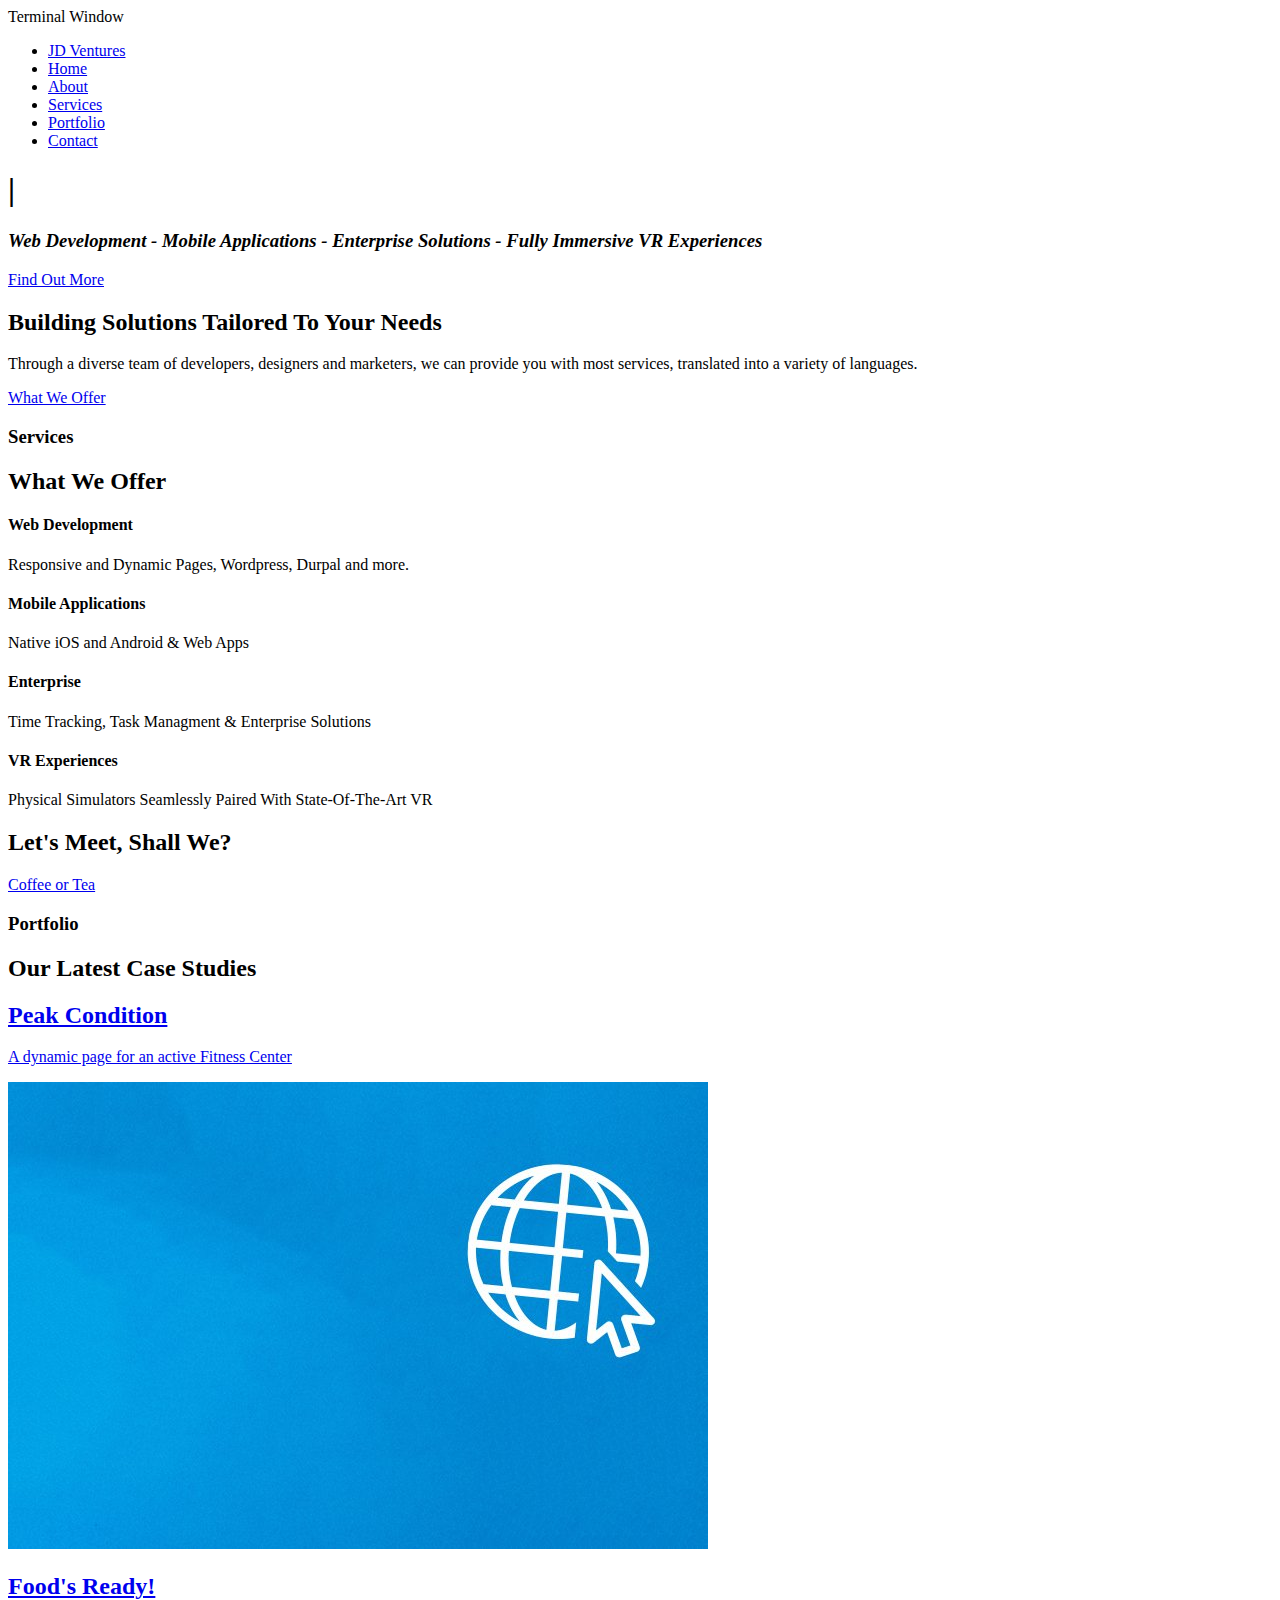
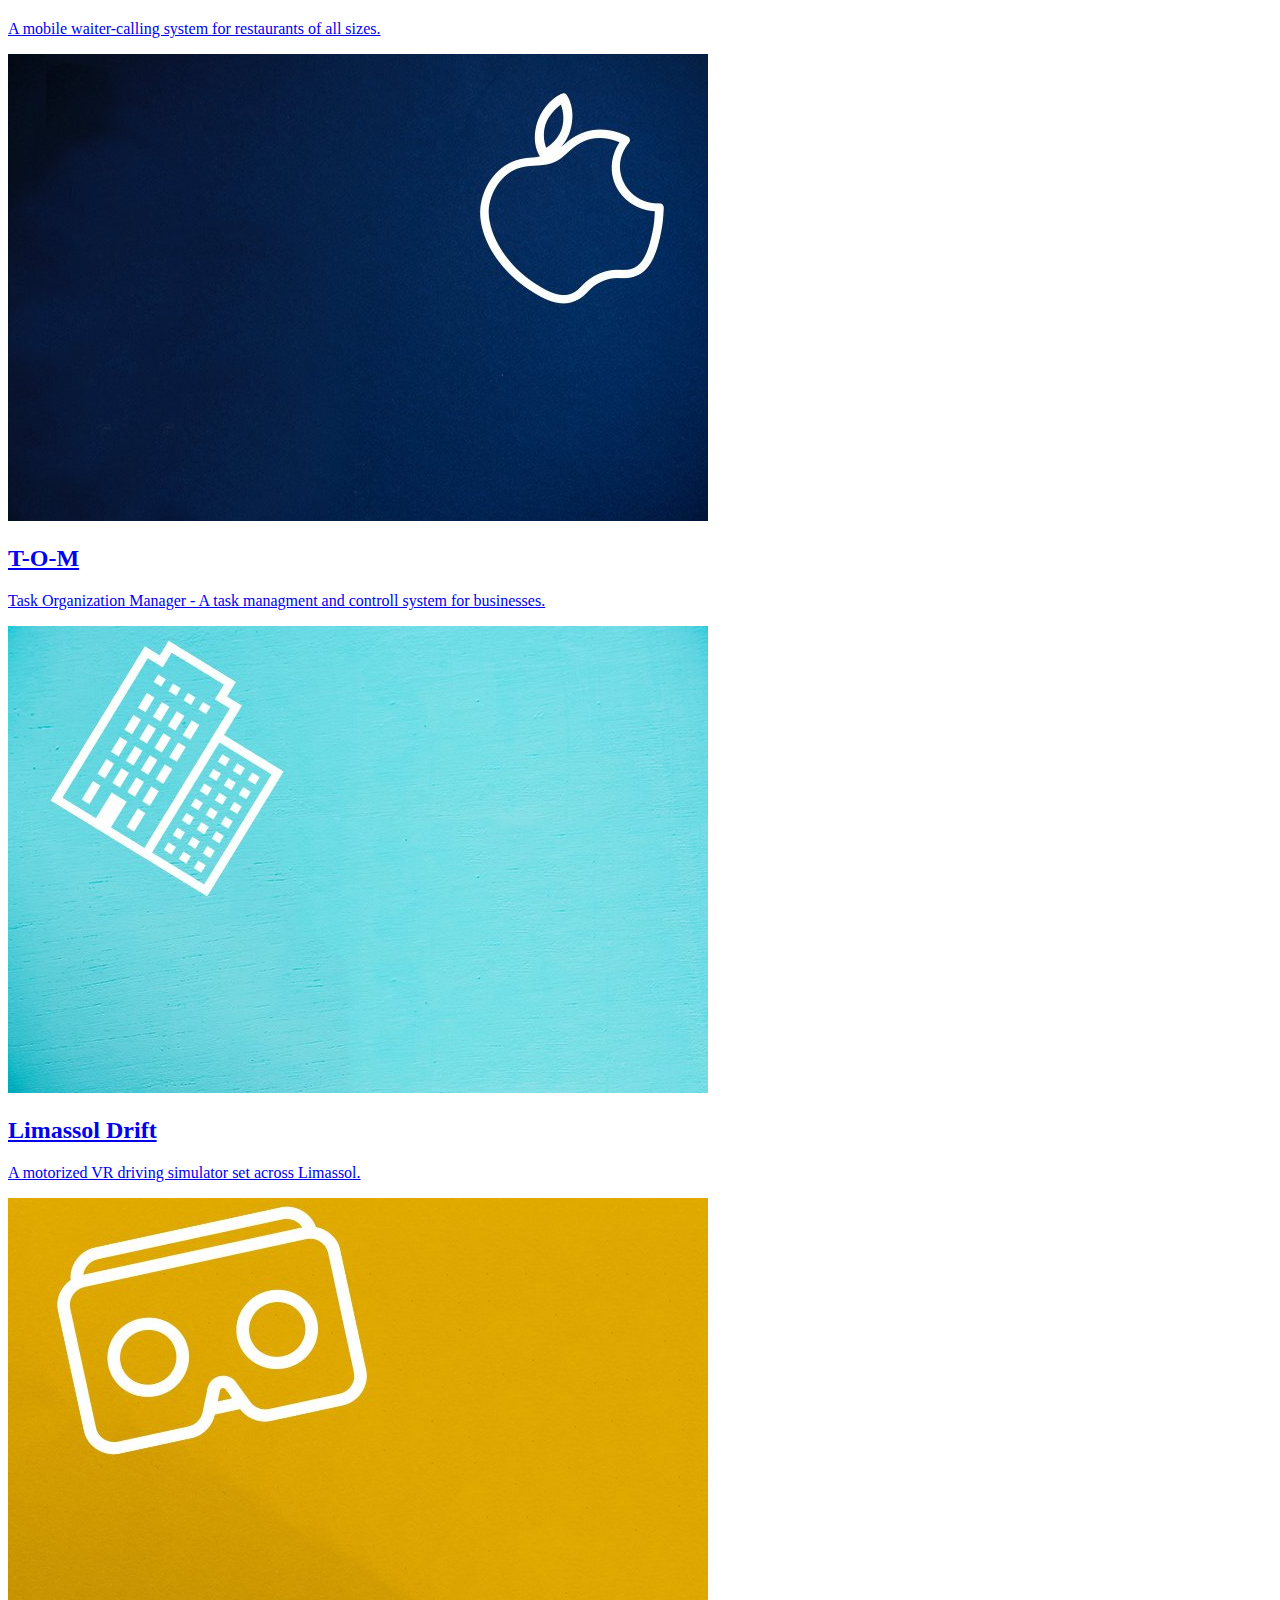
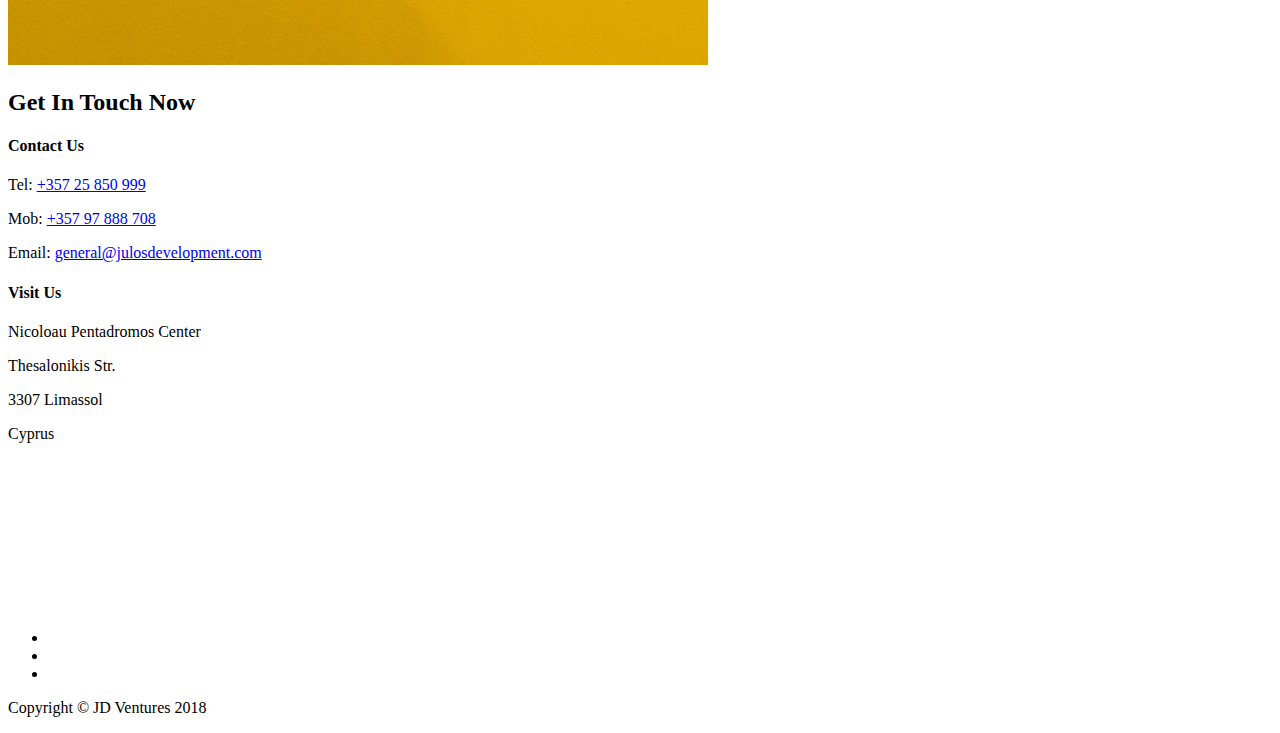
==== index.html @ 62f128d1 "speed optimizations" ====
<!DOCTYPE html>
<html lang="en">

<head>
    <meta charset="utf-8">
    <meta name="viewport" content="width=device-width, initial-scale=1, shrink-to-fit=no">
    <meta name="description" content="">
    <meta name="author" content="">
    <title>JD Ventures - Web, Mobile and Enterprise Development</title>
    <!-- Bootstrap Core CSS -->
    <link href="vendor/bootstrap/css/bootstrap.min.css" rel="stylesheet">
    <!-- Custom Fonts -->
    <link href="vendor/font-awesome/css/font-awesome.min.css" rel="stylesheet" type="text/css">
    <link href="https://fonts.googleapis.com/css?family=Source+Sans+Pro:300,400,700,300italic,400italic,700italic" rel="stylesheet" type="text/css">
    <link href="vendor/simple-line-icons/css/simple-line-icons.css" rel="stylesheet">
    <!-- Custom CSS -->
    <link href="css/jdventures.min.css" rel="stylesheet"> </head>

<body id="Terminal_Window" onload="startTerminal(1)">
    <div class="terminal"> <span class="floatButtons"> <i class="fa fa-times-circle text-danger fa-lg but fa_with_bg" aria-hidden="true"></i><i class="fa fa-minus-circle text-warning fa-lg but fa_with_bg" aria-hidden="true"></i> <i class="fa fa-plus-circle text-success fa-lg but fa_with_bg" aria-hidden="true"></i> </span> <span class="text" id="terminal-text">Terminal Window</span> </div>
    <!-- Navigation --><a class="menu-toggle rounded" href="#">
      <i class="fa fa-bars"></i>
    </a>
    <nav id="sidebar-wrapper">
        <ul class="sidebar-nav">
            <li class="sidebar-brand"> <a class="js-scroll-trigger" href="#Terminal_Window">JD Ventures</a> </li>
            <li class="sidebar-nav-item"> <a class="js-scroll-trigger" href="#Terminal_Window">Home</a> </li>
            <li class="sidebar-nav-item"> <a class="js-scroll-trigger" href="#About_Us">About</a> </li>
            <li class="sidebar-nav-item"> <a class="js-scroll-trigger" href="#Our_Services">Services</a> </li>
            <li class="sidebar-nav-item"> <a class="js-scroll-trigger" href="#Past_Projects">Portfolio</a> </li>
            <li class="sidebar-nav-item"> <a class="js-scroll-trigger" href="#Contact_Us">Contact</a> </li>
        </ul>
    </nav>
    <!-- Header -->
    <header class="masthead d-flex">
        <div class="container text-center my-auto">
            <h1 class="mb-1 w"><span id="terminal-input"></span><span class="blink_me">|</span></h1>
            <h3 class="mb-5 w">
          <em>Web Development - Mobile Applications - Enterprise Solutions - Fully Immersive VR Experiences</em>
        </h3> <a class="btn btn-primary btn-xl js-scroll-trigger" href="#About_Us">Find Out More</a> </div>
        <div class="overlay"></div>
    </header>
    <!-- About -->
    <section class="content-section bg-light" id="About_Us">
        <div class="container text-center">
            <div class="row">
                <div class="col-lg-10 mx-auto">
                    <h2> Building Solutions Tailored To Your Needs</h2>
                    <p class="lead mb-5">Through a diverse team of developers, designers and marketers, we can provide you with most services, translated into a variety of languages. </p> <a class="btn btn-dark btn-xl js-scroll-trigger" href="#services">What We Offer</a> </div>
            </div>
        </div>
    </section>
    <!-- Services -->
    <section class="content-section bg-primary text-white text-center" id="Our_Services">
        <div class="container">
            <div class="content-section-heading">
                <h3 class="text-secondary mb-0">Services</h3>
                <h2 class="mb-5">What We Offer</h2> </div>
            <div class="row">
                <div class="col-lg-3 col-md-6 mb-5 mb-lg-0"> <span class="service-icon rounded-circle mx-auto mb-3">
              <i class="icon-screen-smartphone"></i>
            </span>
                    <h4>
              <strong>Web Development</strong>
            </h4>
                    <p class="text-faded mb-0">Responsive and Dynamic Pages, Wordpress, Durpal and more.</p>
                </div>
                <div class="col-lg-3 col-md-6 mb-5 mb-lg-0"> <span class="service-icon rounded-circle mx-auto mb-3">
              <i class="icon-pencil"></i>
            </span>
                    <h4>
              <strong>Mobile Applications</strong>
            </h4>
                    <p class="text-faded mb-0">Native iOS and Android & Web Apps</p>
                </div>
                <div class="col-lg-3 col-md-6 mb-5 mb-md-0"> <span class="service-icon rounded-circle mx-auto mb-3">
              <i class="icon-like"></i>
            </span>
                    <h4>
              <strong>Enterprise</strong>
            </h4>
                    <p class="text-faded mb-0">Time Tracking, Task Managment & Enterprise Solutions</p>
                </div>
                <div class="col-lg-3 col-md-6"> <span class="service-icon rounded-circle mx-auto mb-3">
              <i class="icon-mustache"></i>
            </span>
                    <h4>
              <strong>VR Experiences</strong>
            </h4>
                    <p class="text-faded mb-0">Physical Simulators Seamlessly Paired With State-Of-The-Art VR</p>
                </div>
            </div>
        </div>
    </section>
    <!-- Callout -->
    <section class="callout">
        <div class="container text-center">
            <h2 class="mx-auto mb-5 w">Let's Meet, Shall We?</h2> <a class="typeform-share link btn btn-primary btn-xl" href="https://jdventures.typeform.com/to/OsWMz7" data-mode="popup" target="_blank">Coffee or Tea </a>
            <script>
            (function() {
                var qs, js, q, s, d = document,
                    gi = d.getElementById,
                    ce = d.createElement,
                    gt = d.getElementsByTagName,
                    id = "typef_orm_share",
                    b = "https://embed.typeform.com/";
                if (!gi.call(d, id)) {
                    js = ce.call(d, "script");
                    js.id = id;
                    js.src = b + "embed.js";
                    q = gt.call(d, "script")[0];
                    q.parentNode.insertBefore(js, q)
                }
            })()
            </script>
        </div>
    </section>
    <!-- Portfolio -->
    <section class="content-section" id="Past_Projects">
        <div class="container">
            <div class="content-section-heading text-center">
                <h3 class="text-secondary mb-0">Portfolio</h3>
                <h2 class="mb-5">Our Latest Case Studies</h2> </div>
            <div class="row no-gutters">
                <div class="col-lg-6"> <a class="portfolio-item" href="views/web.html">
              <span class="caption">
                <span class="caption-content">
                  <h2>Peak Condition</h2>
                  <p class="mb-0">A dynamic page for an active Fitness Center</p>
                </span>
              </span>
              <img class="img-fluid" src="img/portfolio-1.jpg" alt="">
            </a> </div>
                <div class="col-lg-6"> <a class="portfolio-item" href="views/mobile.html">
              <span class="caption">
                <span class="caption-content">
                  <h2>Food's Ready! </h2>
                  <p class="mb-0">A mobile waiter-calling system for restaurants of all sizes. </p>
                </span>
              </span>
              <img class="img-fluid" src="img/portfolio-2.jpg" alt="">
            </a> </div>
                <div class="col-lg-6"> <a class="portfolio-item" href="views/enterprise.html">
              <span class="caption">
                <span class="caption-content">
                  <h2>T-O-M</h2>
                  <p class="mb-0">Task Organization Manager - A task managment and controll system for businesses. </p>
                </span>
              </span>
              <img class="img-fluid" src="img/portfolio-3.jpg" alt="">
            </a> </div>
                <div class="col-lg-6"> <a class="portfolio-item" href="views/vr.html">
              <span class="caption">
                <span class="caption-content">
                  <h2>Limassol Drift</h2>
                  <p class="mb-0">A motorized VR driving simulator set across Limassol.</p>
                </span>
              </span>
              <img class="img-fluid" src="img/portfolio-4.jpg" alt="">
            </a> </div>
            </div>
        </div>
    </section>
    <!-- Call to Action -->
    <section id="Contact_Us" class="content-section bg-primary text-white">
        <div class="container text-center">
            <h2 class="mb-4">Get In Touch Now</h2>
            <div class="row">
                <div class="col-lg-6 col-md-6 mb-5 mb-lg-0">
                    <h4>
                    <strong>Contact Us</strong>
            </h4>
                    <p class="text-faded mb-0 w">Tel: <a href="tel:+35725850999">+357 25 850 999</a></p>
                    <p class="text-faded mb-0 w">Mob: <a href="tel:+35797888708">+357 97 888 708</a></p>
                    <p class="text-faded mb-0 w">Email: <a href="mailto:general@julosdevelopment.com">general@julosdevelopment.com</a></p>
                </div>
                <div class="col-lg-6 col-md-6 mb-5 mb-lg-0">
                    <h4>
                    <strong>Visit Us</strong>
            </h4>
                    <p class="text-faded mb-0">Nicoloau Pentadromos Center</p>
                    <p class="text-faded mb-0">Thesalonikis Str.</p>
                    <p class="text-faded mb-0">3307 Limassol</p>
                    <p class="text-faded mb-0">Cyprus</p>
                </div>
            </div>
        </div>
    </section>
    <!-- Map -->
    <section class="map">
        <iframe width="100%" height="100%" frameborder="0" scrolling="no" marginheight="0" marginwidth="0" src="https://www.google.com/maps/embed?pb=!1m18!1m12!1m3!1d3280.953708522226!2d33.04068181578018!3d34.68111778043937!2m3!1f0!2f0!3f0!3m2!1i1024!2i768!4f13.1!3m3!1m2!1s0x14e733057c59192b%3A0x3acc720740510a60!2sNicolaou+Pentadromos+Center%2C+Gladstonos%2C+Limassol%2C+Cyprus!5e0!3m2!1sen!2s!4v1516624605334"></iframe>
        <br/> <small>
        <a href="https://www.google.com/maps/embed?pb=!1m18!1m12!1m3!1d3280.953708522226!2d33.04068181578018!3d34.68111778043937!2m3!1f0!2f0!3f0!3m2!1i1024!2i768!4f13.1!3m3!1m2!1s0x14e733057c59192b%3A0x3acc720740510a60!2sNicolaou+Pentadromos+Center%2C+Gladstonos%2C+Limassol%2C+Cyprus!5e0!3m2!1sen!2s!4v1516624605334""></a>
      </small> </section>
    <!-- Footer -->
    <footer class="footer text-center">
        <div class="container">
            <ul class="list-inline mb-5">
                <li class="list-inline-item"> <a class="social-link rounded-circle text-white mr-3" href="views/login.html">
              <i class="icon-user"></i>
            </a> </li>
                <li class="list-inline-item"> <a class="social-link rounded-circle text-white mr-3" href="views/design.html">
              <i class="icon-pencil"></i>
            </a> </li>
                <li class="list-inline-item"> <a class="social-link rounded-circle text-white" href="https://github.com/julosdevelopment">
              <i class="icon-social-github"></i>
            </a> </li>
            </ul>
            <p class="text-muted small mb-0">Copyright &copy; JD Ventures 2018</p>
        </div>
    </footer>
    <!-- Scroll to Top Button--><a class="scroll-to-top rounded js-scroll-trigger" href="#Terminal_Window">
      <i class="fa fa-angle-up"></i>
    </a>
    <!-- Bootstrap core JavaScript -->
    <script src="vendor/jquery/jquery.min.js"></script>
    <script src="vendor/bootstrap/js/bootstrap.bundle.min.js"></script>
    <!-- Plugin JavaScript -->
    <script src="vendor/jquery-easing/jquery.easing.min.js"></script>
    <!-- Custom scripts for this template -->
    <script src="js/jdventures.min.js"></script>
    <script src="js/typewriter.min.js"></script>
</body>

</html>
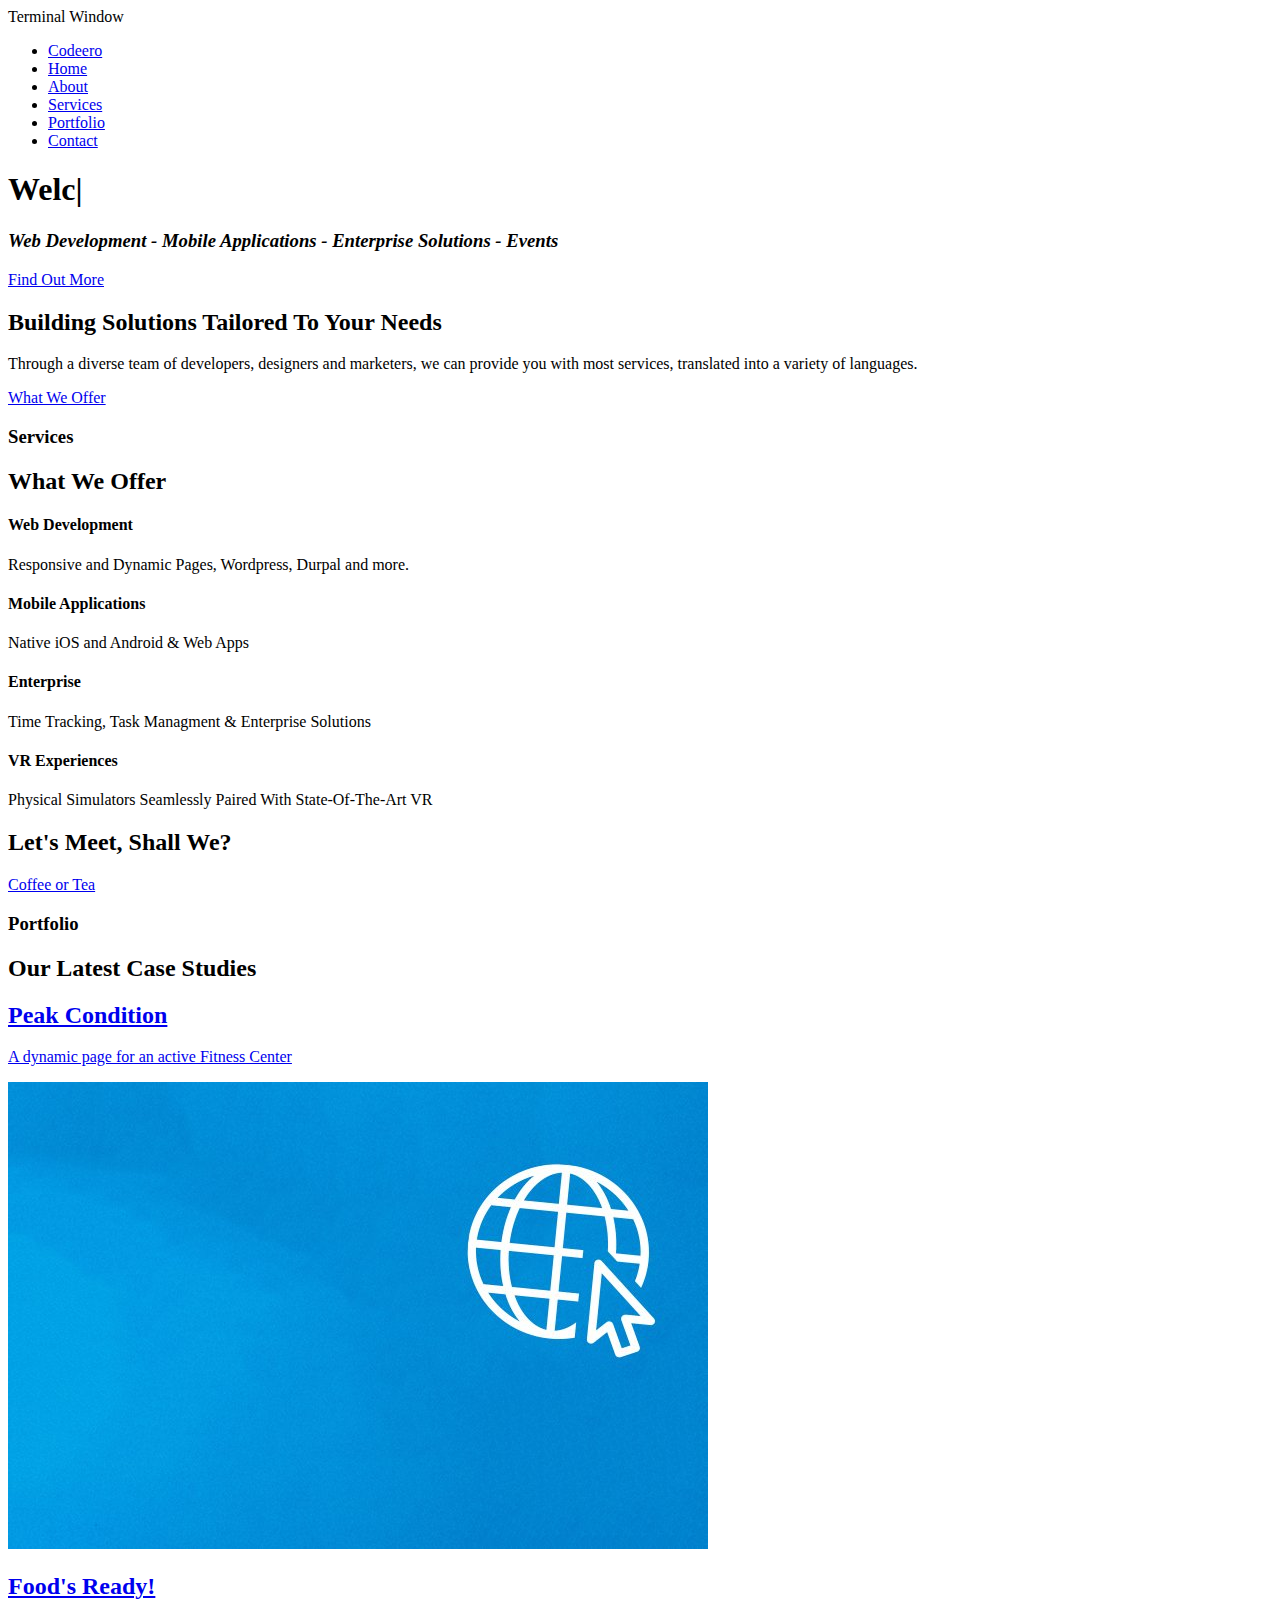
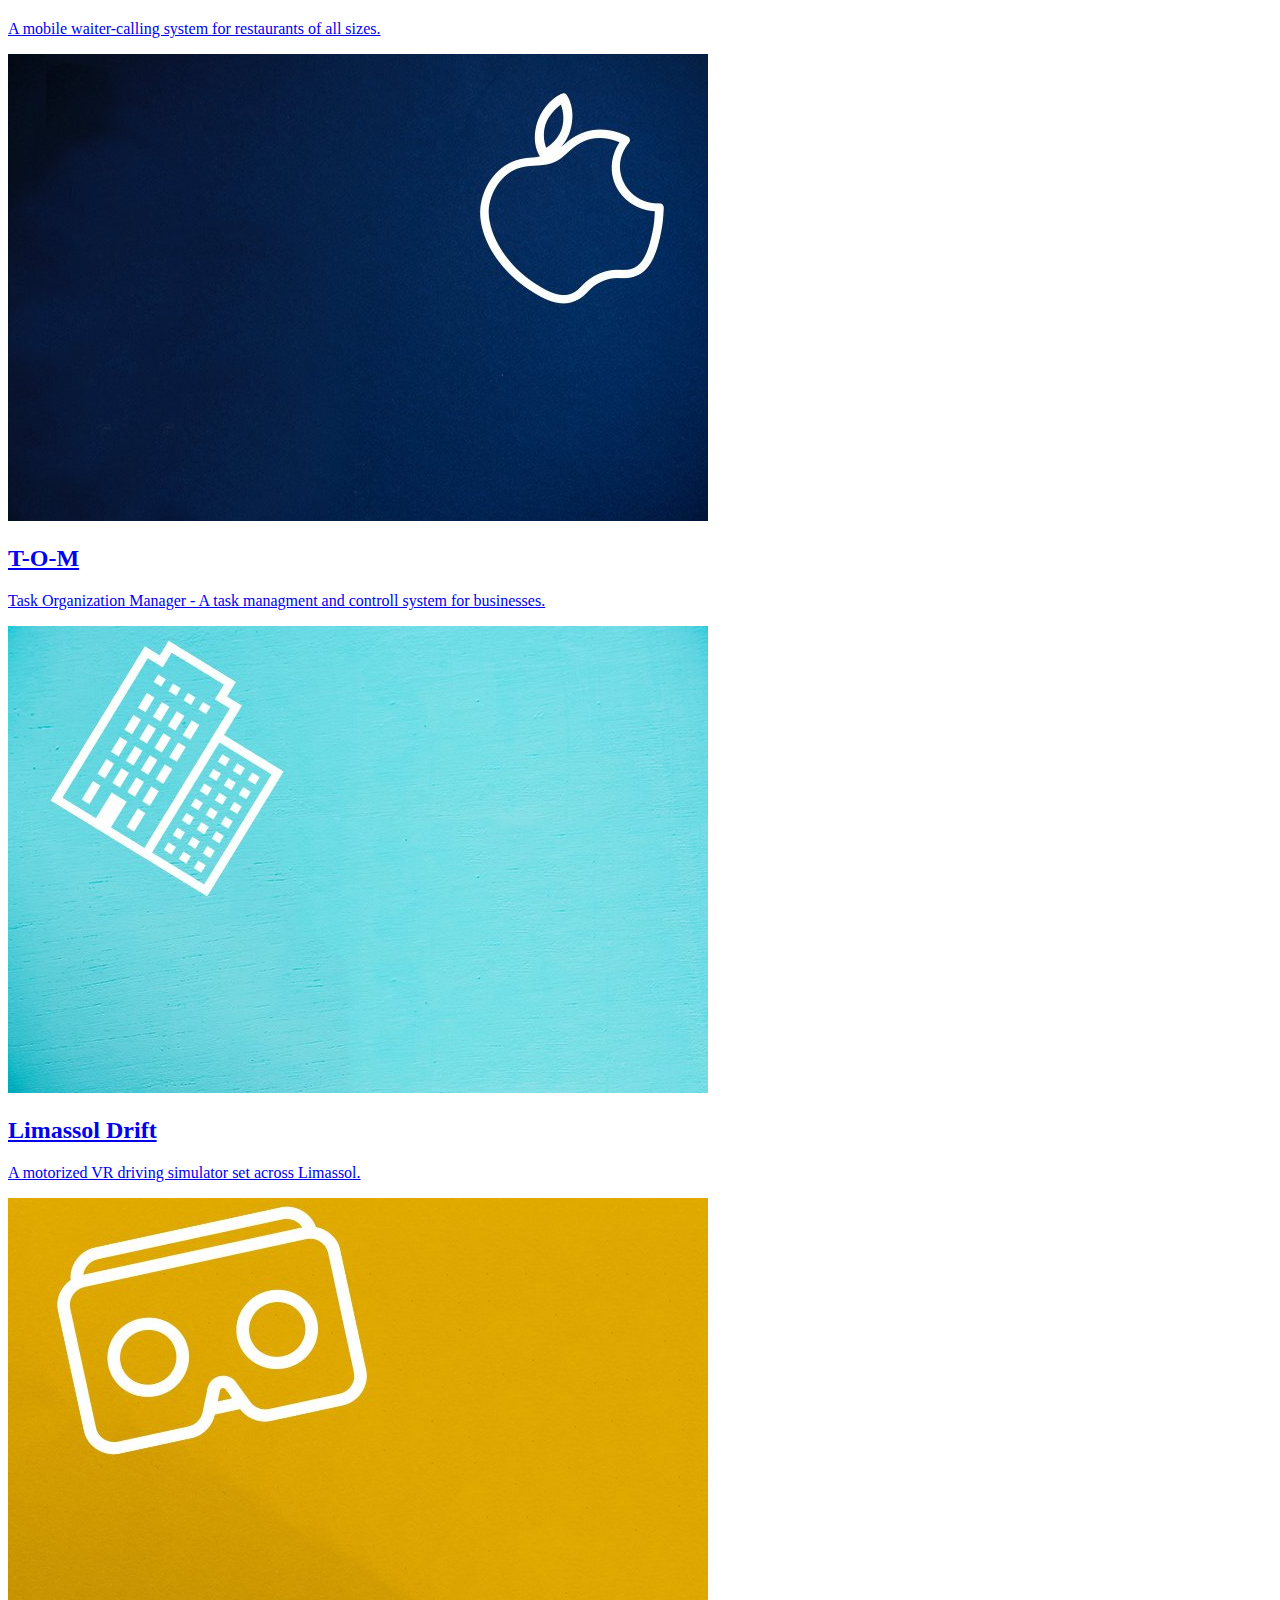
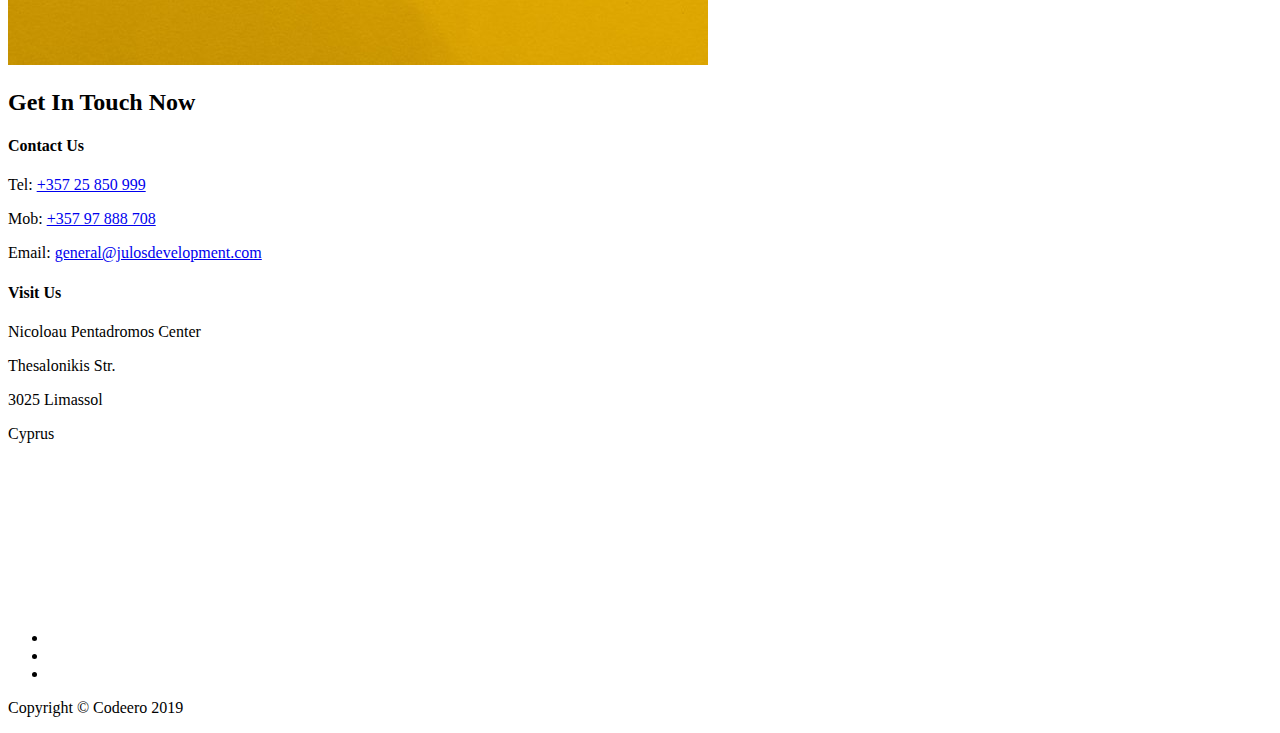
==== commit 08efb732: "codeero update" ====
--- a/index.html
+++ b/index.html
@@ -6,15 +6,18 @@
     <meta name="viewport" content="width=device-width, initial-scale=1, shrink-to-fit=no">
     <meta name="description" content="">
     <meta name="author" content="">
-    <title>JD Ventures - Web, Mobile and Enterprise Development</title>
+    <title>Codeero - Web, Mobile and Enterprise Development</title>
     <!-- Bootstrap Core CSS -->
     <link href="vendor/bootstrap/css/bootstrap.min.css" rel="stylesheet">
     <!-- Custom Fonts -->
     <link href="vendor/font-awesome/css/font-awesome.min.css" rel="stylesheet" type="text/css">
     <link href="https://fonts.googleapis.com/css?family=Source+Sans+Pro:300,400,700,300italic,400italic,700italic" rel="stylesheet" type="text/css">
-    <link href="vendor/simple-line-icons/css/simple-line-icons.css" rel="stylesheet">
     <!-- Custom CSS -->
-    <link href="css/jdventures.min.css" rel="stylesheet"> </head>
+    <link href="css/jdventures.min.css" rel="stylesheet">
+    <link rel="icon" type="image/png" href="favicon-32x32.png" sizes="32x32" />
+    <link rel="icon" type="image/png" href="favicon-16x16.png" sizes="16x16" />
+
+</head>
 
 <body id="Terminal_Window" onload="startTerminal(1)">
     <div class="terminal"> <span class="floatButtons"> <i class="fa fa-times-circle text-danger fa-lg but fa_with_bg" aria-hidden="true"></i><i class="fa fa-minus-circle text-warning fa-lg but fa_with_bg" aria-hidden="true"></i> <i class="fa fa-plus-circle text-success fa-lg but fa_with_bg" aria-hidden="true"></i> </span> <span class="text" id="terminal-text">Terminal Window</span> </div>
@@ -23,7 +26,7 @@
     </a>
     <nav id="sidebar-wrapper">
         <ul class="sidebar-nav">
-            <li class="sidebar-brand"> <a class="js-scroll-trigger" href="#Terminal_Window">JD Ventures</a> </li>
+            <li class="sidebar-brand"> <a class="js-scroll-trigger" href="#Terminal_Window">Codeero</a> </li>
             <li class="sidebar-nav-item"> <a class="js-scroll-trigger" href="#Terminal_Window">Home</a> </li>
             <li class="sidebar-nav-item"> <a class="js-scroll-trigger" href="#About_Us">About</a> </li>
             <li class="sidebar-nav-item"> <a class="js-scroll-trigger" href="#Our_Services">Services</a> </li>
@@ -36,7 +39,7 @@
         <div class="container text-center my-auto">
             <h1 class="mb-1 w"><span id="terminal-input"></span><span class="blink_me">|</span></h1>
             <h3 class="mb-5 w">
-          <em>Web Development - Mobile Applications - Enterprise Solutions - Fully Immersive VR Experiences</em>
+          <em>Web Development - Mobile Applications - Enterprise Solutions - Events</em>
         </h3> <a class="btn btn-primary btn-xl js-scroll-trigger" href="#About_Us">Find Out More</a> </div>
         <div class="overlay"></div>
     </header>
@@ -46,7 +49,7 @@
             <div class="row">
                 <div class="col-lg-10 mx-auto">
                     <h2> Building Solutions Tailored To Your Needs</h2>
-                    <p class="lead mb-5">Through a diverse team of developers, designers and marketers, we can provide you with most services, translated into a variety of languages. </p> <a class="btn btn-dark btn-xl js-scroll-trigger" href="#services">What We Offer</a> </div>
+                    <p class="lead mb-5">Through a diverse team of developers, designers and marketers, we can provide you with most services, translated into a variety of languages. </p> <a class="btn btn-dark btn-xl js-scroll-trigger" href="#Our_Services">What We Offer</a> </div>
             </div>
         </div>
     </section>
@@ -58,23 +61,23 @@
                 <h2 class="mb-5">What We Offer</h2> </div>
             <div class="row">
                 <div class="col-lg-3 col-md-6 mb-5 mb-lg-0"> <span class="service-icon rounded-circle mx-auto mb-3">
+              <i class="icon-globe"></i>
+            </span>
+                    <h4>
+              <strong>Web Development</strong>
+            </h4>
+                    <p class="text-faded mb-0">Responsive and Dynamic Pages, Wordpress, Durpal and more.</p>
+                </div>
+                <div class="col-lg-3 col-md-6 mb-5 mb-lg-0"> <span class="service-icon rounded-circle mx-auto mb-3">
               <i class="icon-screen-smartphone"></i>
             </span>
                     <h4>
-              <strong>Web Development</strong>
-            </h4>
-                    <p class="text-faded mb-0">Responsive and Dynamic Pages, Wordpress, Durpal and more.</p>
-                </div>
-                <div class="col-lg-3 col-md-6 mb-5 mb-lg-0"> <span class="service-icon rounded-circle mx-auto mb-3">
-              <i class="icon-pencil"></i>
-            </span>
-                    <h4>
               <strong>Mobile Applications</strong>
             </h4>
                     <p class="text-faded mb-0">Native iOS and Android & Web Apps</p>
                 </div>
                 <div class="col-lg-3 col-md-6 mb-5 mb-md-0"> <span class="service-icon rounded-circle mx-auto mb-3">
-              <i class="icon-like"></i>
+              <i class="icon-briefcase"></i>
             </span>
                     <h4>
               <strong>Enterprise</strong>
@@ -82,7 +85,7 @@
                     <p class="text-faded mb-0">Time Tracking, Task Managment & Enterprise Solutions</p>
                 </div>
                 <div class="col-lg-3 col-md-6"> <span class="service-icon rounded-circle mx-auto mb-3">
-              <i class="icon-mustache"></i>
+              <i class="icon-game-controller"></i>
             </span>
                     <h4>
               <strong>VR Experiences</strong>
@@ -180,7 +183,7 @@
             </h4>
                     <p class="text-faded mb-0">Nicoloau Pentadromos Center</p>
                     <p class="text-faded mb-0">Thesalonikis Str.</p>
-                    <p class="text-faded mb-0">3307 Limassol</p>
+                    <p class="text-faded mb-0">3025 Limassol</p>
                     <p class="text-faded mb-0">Cyprus</p>
                 </div>
             </div>
@@ -206,12 +209,13 @@
               <i class="icon-social-github"></i>
             </a> </li>
             </ul>
-            <p class="text-muted small mb-0">Copyright &copy; JD Ventures 2018</p>
+            <p class="text-muted small mb-0">Copyright &copy; Codeero 2019</p>
         </div>
     </footer>
     <!-- Scroll to Top Button--><a class="scroll-to-top rounded js-scroll-trigger" href="#Terminal_Window">
       <i class="fa fa-angle-up"></i>
     </a>
+    <link href="vendor/simple-line-icons/css/simple-line-icons.css" rel="stylesheet">
     <!-- Bootstrap core JavaScript -->
     <script src="vendor/jquery/jquery.min.js"></script>
     <script src="vendor/bootstrap/js/bootstrap.bundle.min.js"></script>
@@ -222,4 +226,4 @@
     <script src="js/typewriter.min.js"></script>
 </body>
 
-</html>+</html>
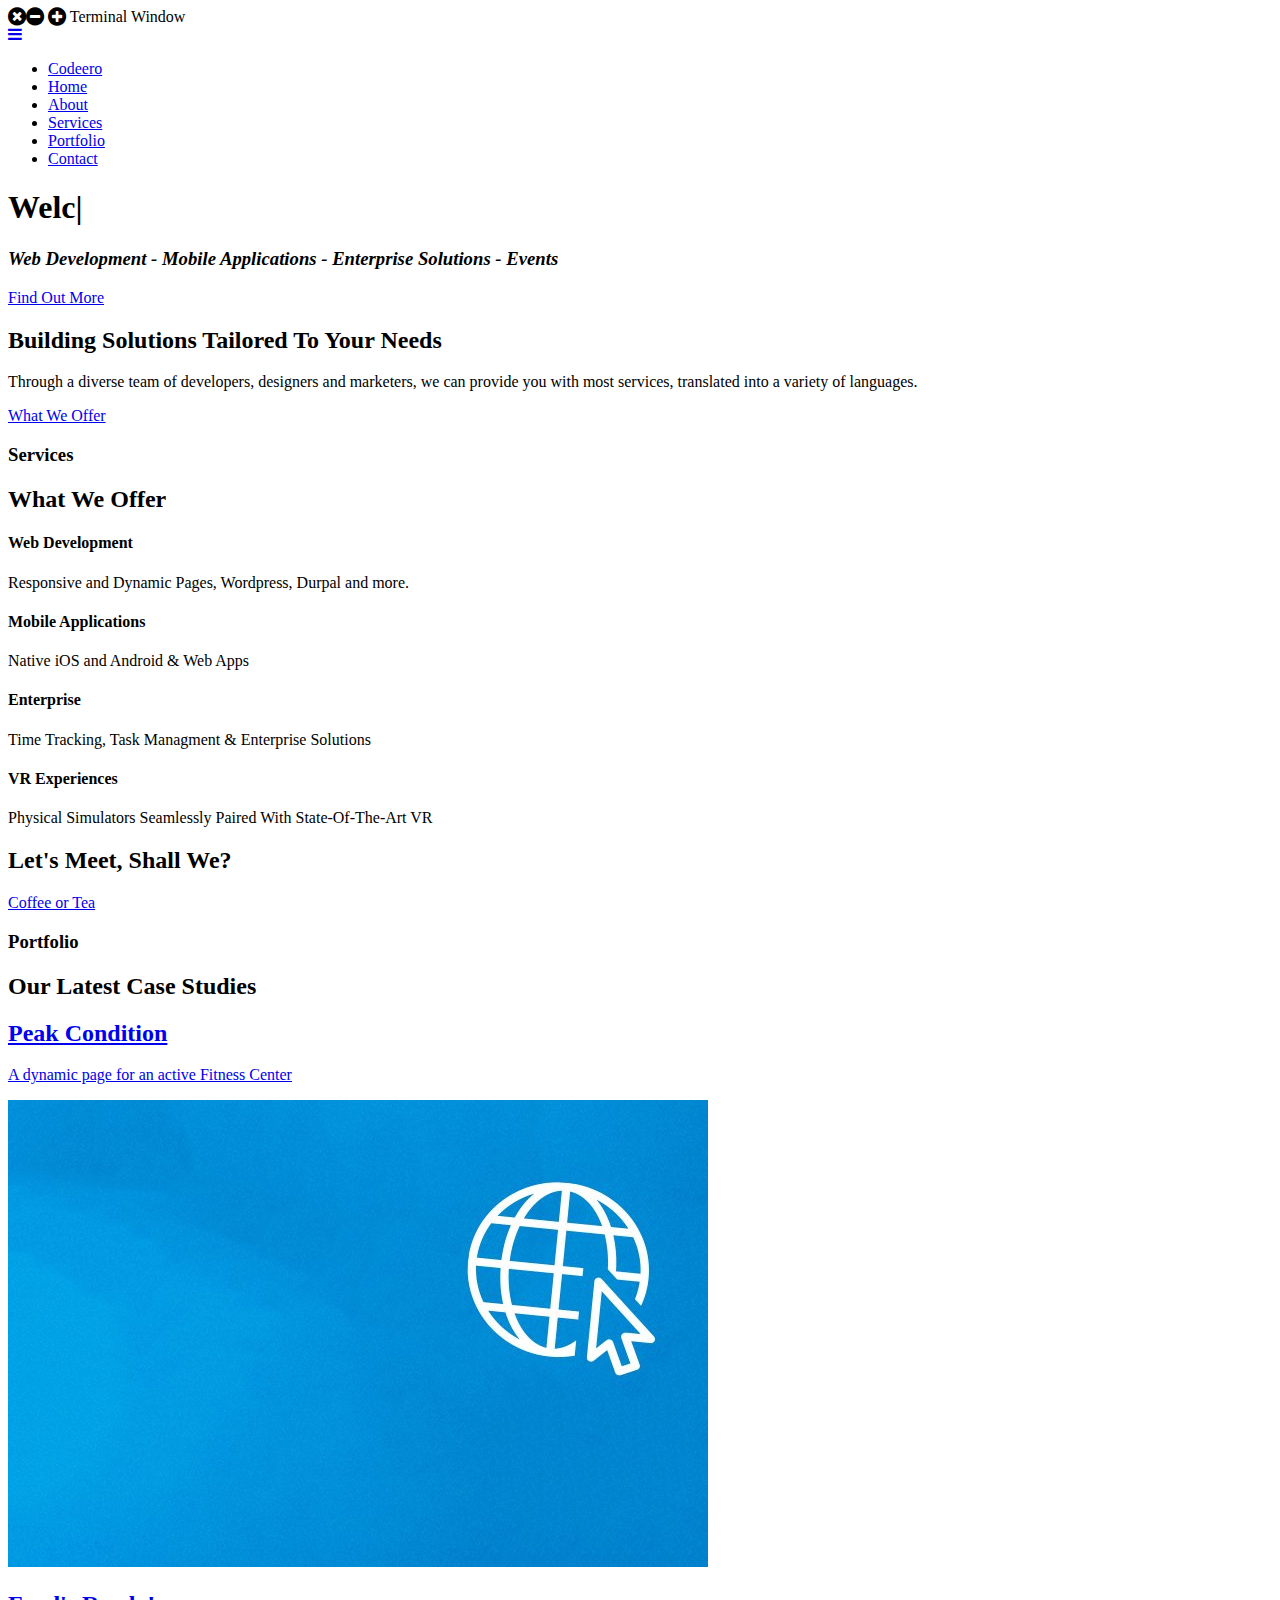
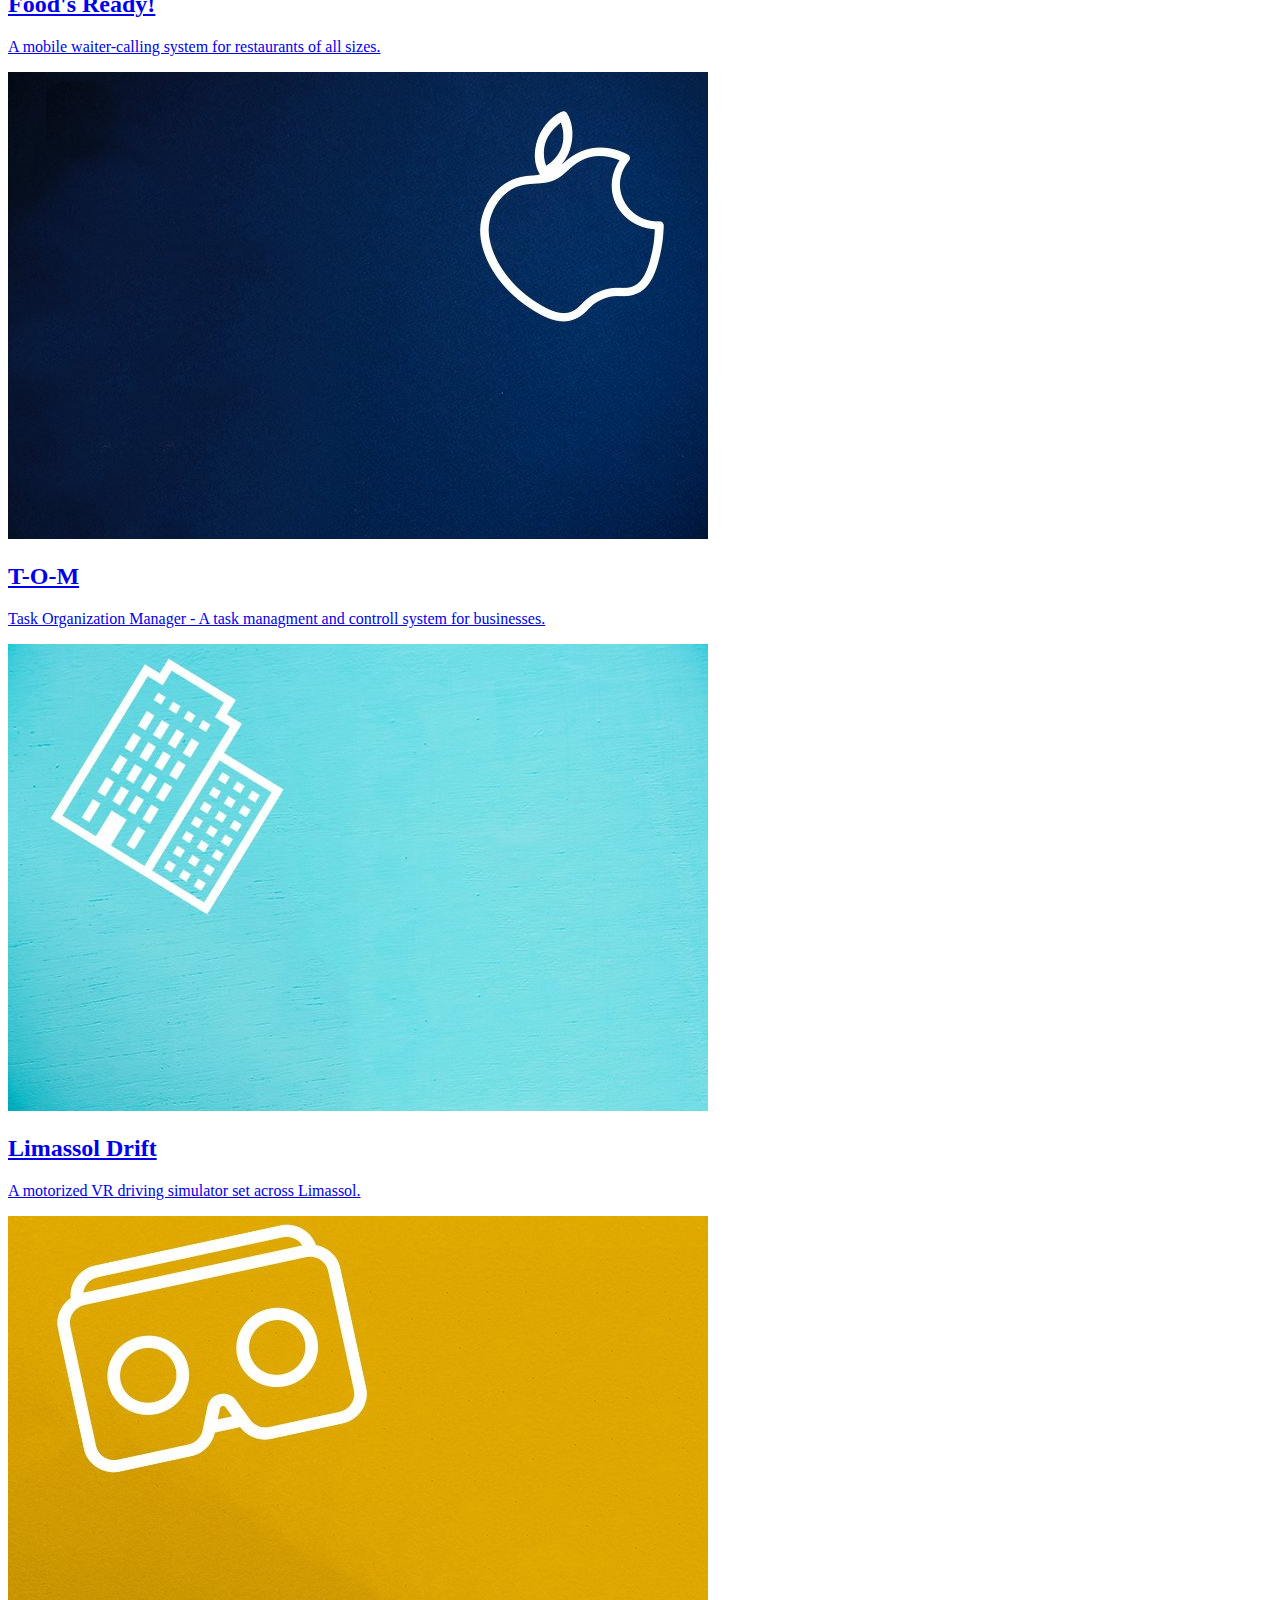
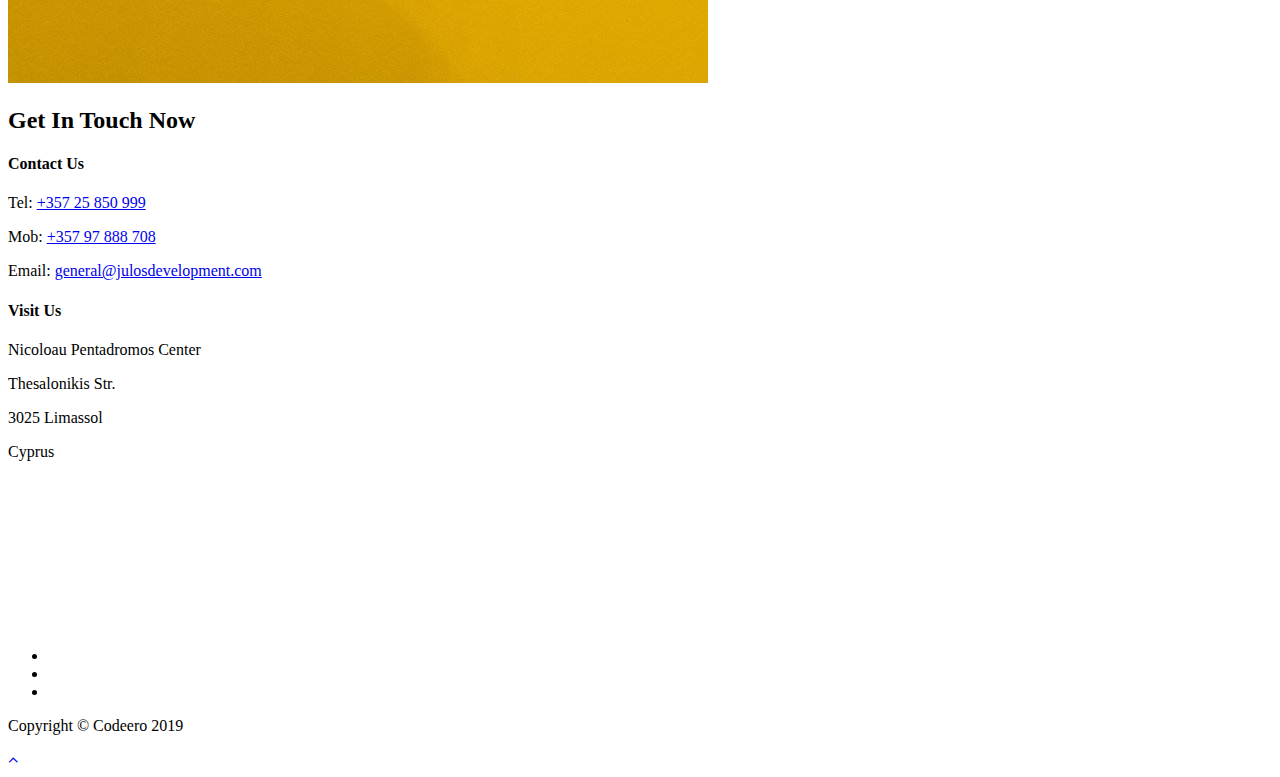
==== commit 0ce384ad: "font awesome external" ====
--- a/index.html
+++ b/index.html
@@ -8,10 +8,11 @@
     <meta name="author" content="">
     <title>Codeero - Web, Mobile and Enterprise Development</title>
     <!-- Bootstrap Core CSS -->
-    <link href="vendor/bootstrap/css/bootstrap.min.css" rel="stylesheet">
+    <link href="././vendor/bootstrap/css/bootstrap.min.css" rel="stylesheet">
     <!-- Custom Fonts -->
-    <link href="vendor/font-awesome/css/font-awesome.min.css" rel="stylesheet" type="text/css">
+    <link href="././vendor/font-awesome/css/font-awesome.min.css" rel="stylesheet" type="text/css">
     <link href="https://fonts.googleapis.com/css?family=Source+Sans+Pro:300,400,700,300italic,400italic,700italic" rel="stylesheet" type="text/css">
+    <link rel="stylesheet" type="text/css" href="https://stackpath.bootstrapcdn.com/font-awesome/4.7.0/css/font-awesome.min.css">
     <!-- Custom CSS -->
     <link href="css/jdventures.min.css" rel="stylesheet">
     <link rel="icon" type="image/png" href="favicon-32x32.png" sizes="32x32" />
@@ -215,12 +216,12 @@
     <!-- Scroll to Top Button--><a class="scroll-to-top rounded js-scroll-trigger" href="#Terminal_Window">
       <i class="fa fa-angle-up"></i>
     </a>
-    <link href="vendor/simple-line-icons/css/simple-line-icons.css" rel="stylesheet">
+    <link href="./vendor/simple-line-icons/css/simple-line-icons.css" rel="stylesheet">
     <!-- Bootstrap core JavaScript -->
-    <script src="vendor/jquery/jquery.min.js"></script>
-    <script src="vendor/bootstrap/js/bootstrap.bundle.min.js"></script>
+    <script src="./vendor/jquery/jquery.min.js"></script>
+    <script src="./vendor/bootstrap/js/bootstrap.bundle.min.js"></script>
     <!-- Plugin JavaScript -->
-    <script src="vendor/jquery-easing/jquery.easing.min.js"></script>
+    <script src="./vendor/jquery-easing/jquery.easing.min.js"></script>
     <!-- Custom scripts for this template -->
     <script src="js/jdventures.min.js"></script>
     <script src="js/typewriter.min.js"></script>
